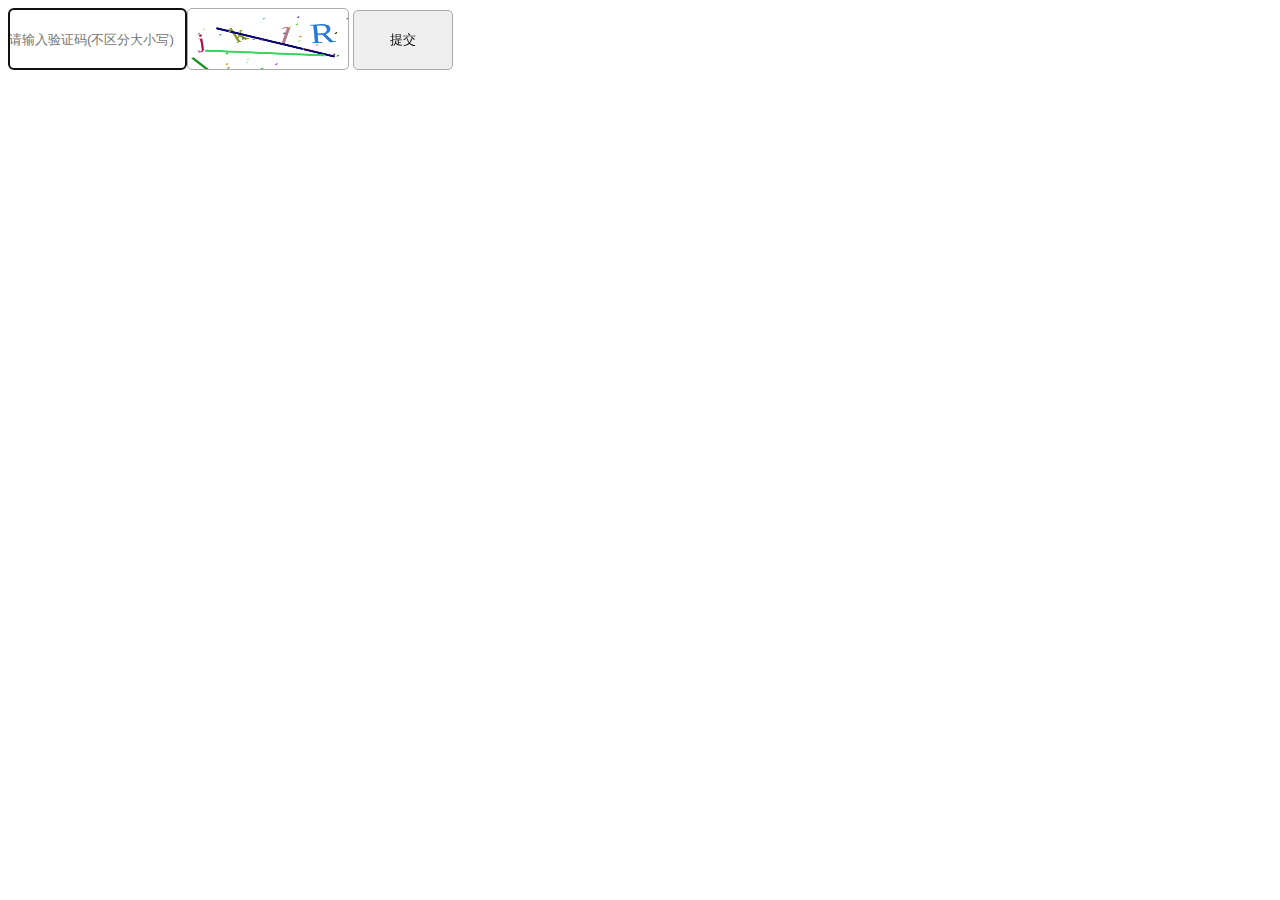
==== index.html @ 207972f6 "Initial commit" ====
<!DOCTYPE html>
<html lang="en">
<head>
    <title>document</title>
    <meta charset="UTF-8">
    <style>
        input,canvas{margin:0;padding:0;}
        input,canvas{
            height:60px;
            border:1px solid #aca9a9;
            border-radius: 5px;
        }
        canvas{
            width: 160px;
            vertical-align: top;
        }
    </style>
</head>
<body>
<input type="text" id="inp" placeholder="请输入验证码(不区分大小写)" autofocus><canvas id="canvas">请升级浏览器</canvas>
<input type="button" value="提交" id="btn" style="width:100px">
<script>
    var ctx = canvas.getContext("2d");
    canvas.onclick = function(){
        rnaF();
    };
    function rnaF(){
        ctx.clearRect(0,0,320,160);
        var num,str="";
        var strArry = ["0","1","2","3","4","5","6","7","8","9","a","b","c","d","e","f","g","h","i","j","k","l","m","n","o","p","q","r","s","t","u","v","w","x","y","z","A","B","C","D","E","F","G","H","I","J","K","L","M","N","O","P","Q","R","S","T","U","V","W","X","Y","Z"];
        for (var i = 0; i < 4; i++) {
            // 随机获取4个下表
            num=rn(0,strArry.length-1);
            // 把数组内的4个下标的字符储存起来
            str+=strArry[num];
            console.log(strArry[num]);
            ctx.font = rn(50,80)+"px blod";
            ctx.fillStyle = "rgb("+rn(0,255)+","+rn(0,255)+","+rn(0,255)+")";
            ctx.save();
            ctx.translate(70*i+20,rn(80,100));
            ctx.rotate(rn(-30,30)*Math.PI/180);
            ctx.fillText(strArry[num],0,0);
            ctx.fill();
            ctx.restore();
        }
        xianFn();
        xianFn();
        xianFn();
        xianFn();
        for (var i = 0; i <= 30; i++) { //验证码上显示小点
            ctx.strokeStyle = "rgb("+rn(0,255)+","+rn(0,255)+","+rn(0,255)+")";
            ctx.beginPath();
            var x = Math.random() * 320;
            var y = Math.random() * 160;
            ctx.moveTo(x, y);
            ctx.lineTo(x + 2, y + 2);
            ctx.stroke();
        }

        btn.onclick = function(){
            if(str.toLocaleLowerCase() == inp.value.toLocaleLowerCase()){
                alert("验证码正确");
                rnaF();
            }else{alert("验证码不正确");}
        }
    }
    function xianFn(){
        ctx.beginPath();
        ctx.moveTo(rn(0,300),rn(0,200));
        ctx.lineTo(rn(0,300),rn(0,200));
        ctx.lineWidth=5;
        ctx.strokeStyle = "rgb("+rn(0,255)+","+rn(0,255)+","+rn(0,255)+")";
        ctx.stroke();
    }
    function rn(min,max){
        return  Math.floor(Math.random() * (max - min + 1) + min);
    }
    rnaF()
</script>
</body>
</html>
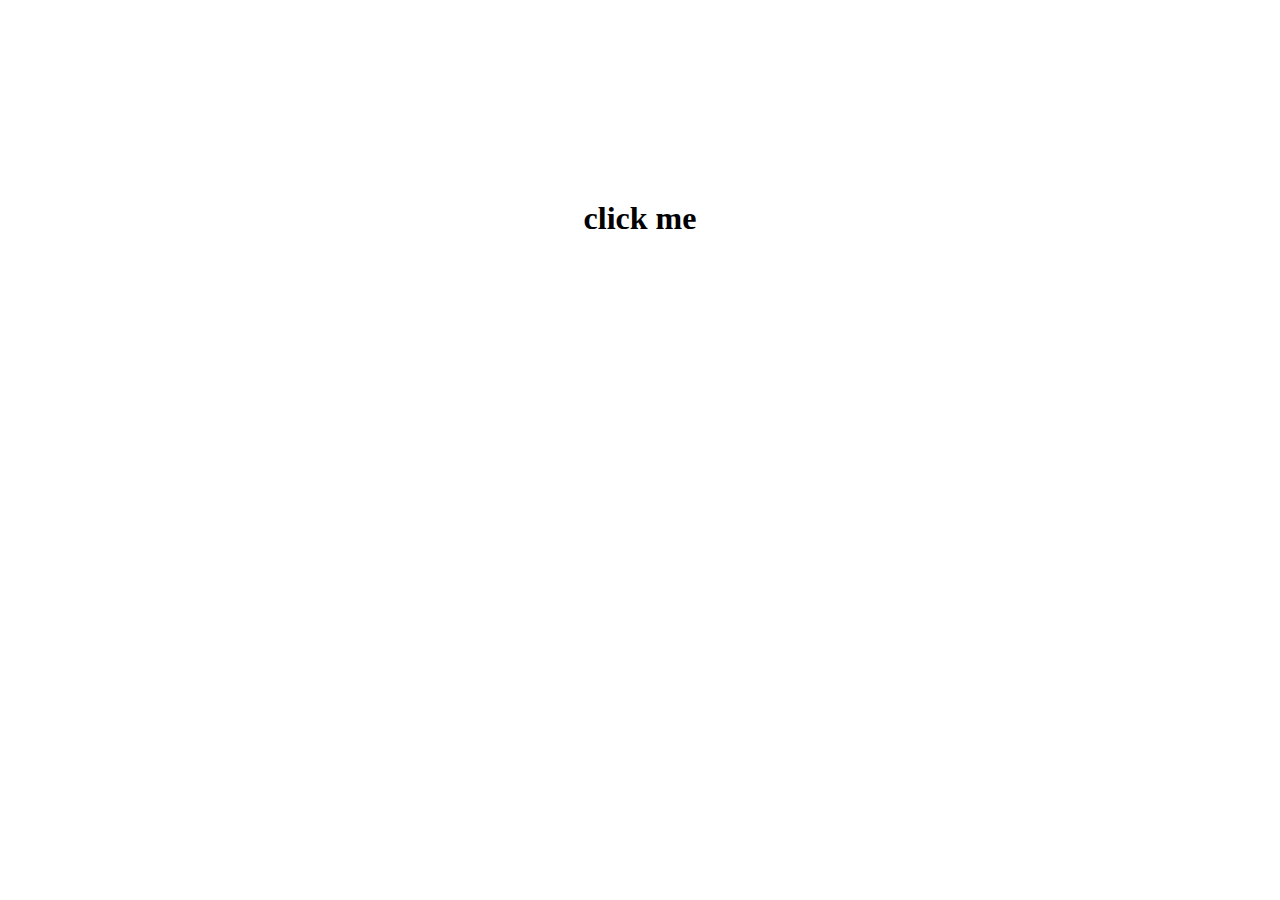
==== commit 47e762a0: "Update index.html" ====
--- a/index.html
+++ b/index.html
@@ -1,81 +1,117 @@
 <!DOCTYPE html>
-<html lang="en">
+<html>
+
 <head>
-    <title>document</title>
+    <meta name="viewport" content="width=device-width,initial-scale=1,maximum-scale=1,minimum-scale=1,user-scalable=no">
     <meta charset="UTF-8">
+    <title>小蜜蜂🐝</title>
     <style>
-        input,canvas{margin:0;padding:0;}
-        input,canvas{
-            height:60px;
-            border:1px solid #aca9a9;
-            border-radius: 5px;
+        h1{
+            margin-top: 200px;
+            text-align: center;
         }
-        canvas{
-            width: 160px;
-            vertical-align: top;
+        #canvas {
+            width: 100%;
+            height: 100%;
+            box-shadow: 0 0 10px #000;
+            position: absolute;
+            top: 0;
+            left: 0;
         }
     </style>
 </head>
+
 <body>
-<input type="text" id="inp" placeholder="请输入验证码(不区分大小写)" autofocus><canvas id="canvas">请升级浏览器</canvas>
-<input type="button" value="提交" id="btn" style="width:100px">
-<script>
-    var ctx = canvas.getContext("2d");
-    canvas.onclick = function(){
-        rnaF();
-    };
-    function rnaF(){
-        ctx.clearRect(0,0,320,160);
-        var num,str="";
-        var strArry = ["0","1","2","3","4","5","6","7","8","9","a","b","c","d","e","f","g","h","i","j","k","l","m","n","o","p","q","r","s","t","u","v","w","x","y","z","A","B","C","D","E","F","G","H","I","J","K","L","M","N","O","P","Q","R","S","T","U","V","W","X","Y","Z"];
-        for (var i = 0; i < 4; i++) {
-            // 随机获取4个下表
-            num=rn(0,strArry.length-1);
-            // 把数组内的4个下标的字符储存起来
-            str+=strArry[num];
-            console.log(strArry[num]);
-            ctx.font = rn(50,80)+"px blod";
-            ctx.fillStyle = "rgb("+rn(0,255)+","+rn(0,255)+","+rn(0,255)+")";
-            ctx.save();
-            ctx.translate(70*i+20,rn(80,100));
-            ctx.rotate(rn(-30,30)*Math.PI/180);
-            ctx.fillText(strArry[num],0,0);
-            ctx.fill();
-            ctx.restore();
+    <h1>click me</h1>
+    <canvas id="canvas">
+        当前的浏览器不支持canvas!
+    </canvas>
+    <script>
+        var maxNum = window.location.search.split("num=")[1] || 150;
+        //1.获取当前画布
+        const canvas = document.getElementById("canvas");
+        //获取上下文
+        const ctx = canvas.getContext('2d');
+        //设置画布大小
+        canvas.width = window.screen.width;
+        canvas.height = window.screen.height;
+        canvas.style.boder = '1px solid #fff';
+        class Ball {
+            constructor(x, y, c) {
+                this.x = x;
+                this.y = y;
+                this.c = c;
+                this.r = 20;
+                this.lockx = true;
+                this.locky = true;
+            }
+            render() {
+                // 1.圆形
+                // ctx.save();
+                // ctx.beginPath();
+                // ctx.arc(this.x, this.y, this.r, 0, Math.PI * 2);
+                // ctx.fillStyle = this.c;
+                // ctx.fill();
+                // ctx.restore();
+
+                // 2.文字
+                ctx.save();
+                ctx.beginPath();
+                ctx.font = '35px 雅黑';
+                ctx.fillStyle = this.c;
+                if(ballArr.length>=maxNum){
+                    ctx.fillText("爱你", this.x, this.y);
+                }else{
+                    ctx.fillText("♥", this.x, this.y);
+                }
+                ctx.fill();
+                ctx.restore();
+            }
         }
-        xianFn();
-        xianFn();
-        xianFn();
-        xianFn();
-        for (var i = 0; i <= 30; i++) { //验证码上显示小点
-            ctx.strokeStyle = "rgb("+rn(0,255)+","+rn(0,255)+","+rn(0,255)+")";
-            ctx.beginPath();
-            var x = Math.random() * 320;
-            var y = Math.random() * 160;
-            ctx.moveTo(x, y);
-            ctx.lineTo(x + 2, y + 2);
-            ctx.stroke();
+        class MoveBall extends Ball {
+            constructor(x, y, c) {
+                super(x, y, c);
+                // this.x = x;
+                // this.y = y;
+            }
+            updata() {
+                if (this.lockx) {
+                    this.x += 1;
+                    if (this.x >= canvas.width - this.r) {
+                        this.lockx = false;
+                    }
+                } else {
+                    this.x -= 1;
+                    if (this.x <= 0 + this.r) { this.lockx = true; }
+                }
+                if (this.locky) {
+                    this.y += 1;
+                    if (this.y >= canvas.height - this.r) {
+                        this.locky = false;
+                    }
+                } else {
+                    this.y -= 1;
+                    if (this.y <= 0 + this.r) { this.locky = true; }
+                }
+            }
         }
+        let ballArr = [];
+        canvas.addEventListener('click', function (e) {
+            ballArr.push(new MoveBall(e.clientX, e.clientY, "rgb(" + _(0, 255) + "," + _(0, 255) + "," + _(0, 255) + ")"));
+        });
+        setInterval(function () {
+            //清屏
+            ctx.clearRect(0, 0, canvas.width, canvas.height);
+            //绘制
+            for (let i = 0; i < ballArr.length; i++) {
+                ballArr[i].render();
+                ballArr[i].updata();
+            }
+        }, 5)
+        function _(min, max) {
+            return Math.floor(Math.random() * (max - min + 1) + min);
+        }
+    </script>
+</body>
 
-        btn.onclick = function(){
-            if(str.toLocaleLowerCase() == inp.value.toLocaleLowerCase()){
-                alert("验证码正确");
-                rnaF();
-            }else{alert("验证码不正确");}
-        }
-    }
-    function xianFn(){
-        ctx.beginPath();
-        ctx.moveTo(rn(0,300),rn(0,200));
-        ctx.lineTo(rn(0,300),rn(0,200));
-        ctx.lineWidth=5;
-        ctx.strokeStyle = "rgb("+rn(0,255)+","+rn(0,255)+","+rn(0,255)+")";
-        ctx.stroke();
-    }
-    function rn(min,max){
-        return  Math.floor(Math.random() * (max - min + 1) + min);
-    }
-    rnaF()
-</script>
-</body>
-</html>+</html>
